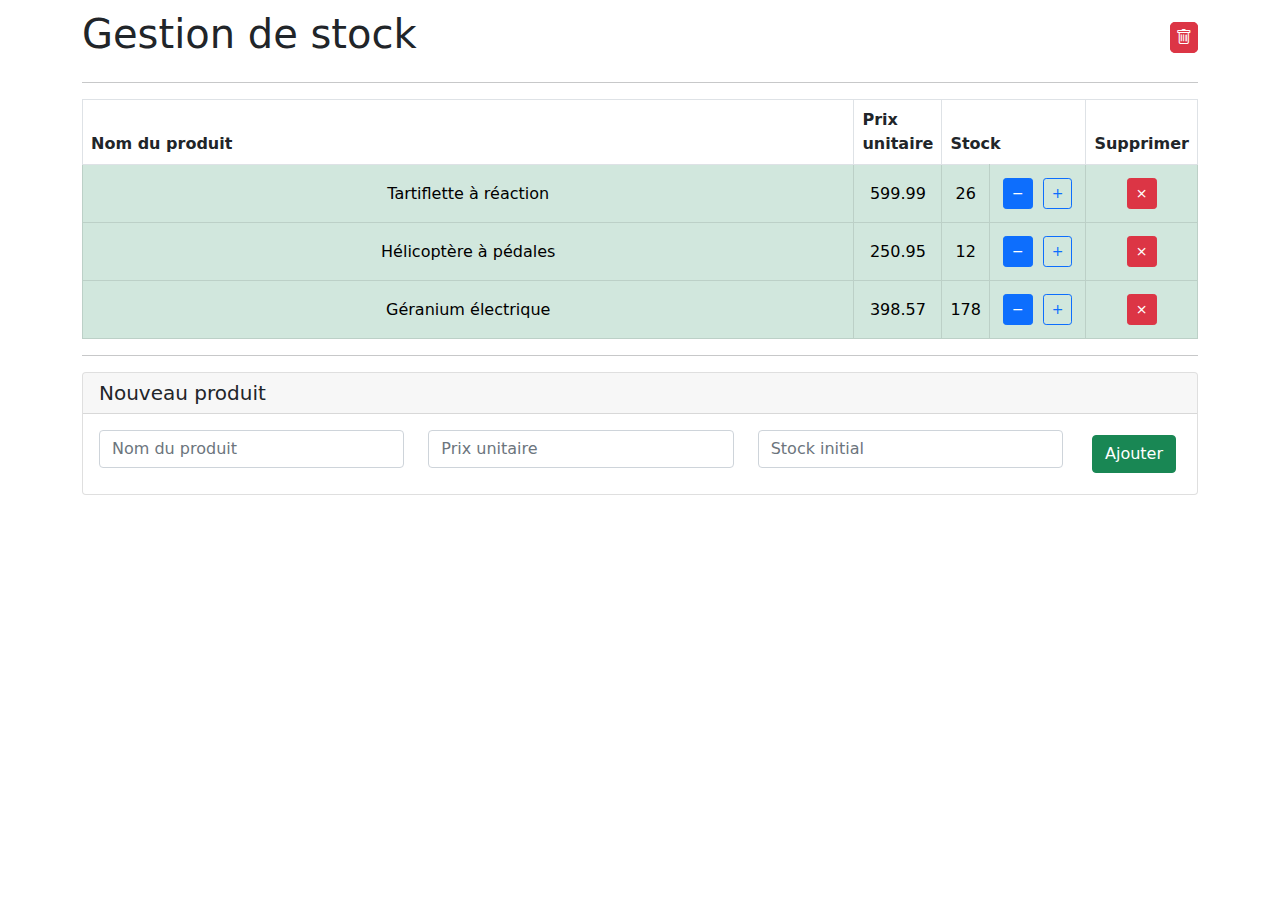
==== index.html @ 41620335 "Correction du code (renommage de variable, problème de conflit, problème de portée)" ====
<!DOCTYPE html>
<html lang="fr-FR">

<head>
    <meta charset="utf-8">
    <meta name="viewport" content="width=device-width, initial-scale=1.0">
    <meta http-equiv="X-UA-Compatible" content="ie=edge">

    <title>Gestion de Stock</title>

    <link rel="stylesheet" href="./css/bootstrap.min.css">
    <link rel="stylesheet" href="https://cdn.jsdelivr.net/npm/bootstrap-icons@1.11.3/font/bootstrap-icons.min.css">
    <link rel="stylesheet" href="./css/style.css">
</head>

<body>
    <div class="container">
        <!-- Titre + icone de suppression totale du stock -->
        <div id="top-container">
            <h1>Gestion de stock</h1>
            <div id="delete-all"></div>
        </div>

        <hr>

        <!-- Message d'alerte si le stock est vide. Doit s'effacer dans le cas contraire -->
        <div class="alert alert-warning" id="alert">
            Aucun produit en stock.
        </div>

        <!-- Tableau d'affichage des produits en stock -->
        <table class="table table-bordered table-hover">
            <thead class="thead-dark">
                <tr>
                    <th>Nom du produit</th>
                    <th>Prix unitaire</th>
                    <th colspan="2">Stock</th>
                    <th>Supprimer</th>
                </tr>
            </thead>
            <tbody id="products"></tbody>
        </table>

        <hr>

        <div class="card">
            <h5 class="card-header">Nouveau produit</h5>

            <!-- Formulaire d'ajout -->
            <form class="card-body" id="ajoutForm">
                <div class="row">
                    <div class="col">
                        <input type="text" id="add-name" class="form-control" placeholder="Nom du produit">
                    </div>
                    <div class="col">
                        <input type="text" id="add-price" class="form-control" placeholder="Prix unitaire">
                    </div>
                    <div class="col">
                        <input type="text" id="add-stock" class="form-control" placeholder="Stock initial">
                    </div>
                    <div class="col flex-grow-0">
                        <button type="submit" class="btn btn-success">Ajouter</button>
                    </div>
                </div>
            </form>
        </div>
    </div>

    <script src="./js/script.js"></script>
</body>

</html>
---- css/style.css ----
/* Votre CSS ici ! */
* {
  margin: 0;
  padding: 0;
  box-sizing: border-box;
}

#top-container {
  display: flex;
  justify-content: space-between;
  align-items: center;
  margin-top: 10px;
}

.delete-icon {
  background-color: #dc3545;
  border: 1px solid #dc3545;
  border-radius: 5px;
  color: #fff;
  padding: 5px;
  transition: background-color 0.2s ease-in-out;
}

.delete-icon:hover {
  background-color: #bb2d3b;
  border: #bb2d3b;
}

td {
  text-align: center;
  vertical-align: middle;
}

button {
  margin: 5px;
}
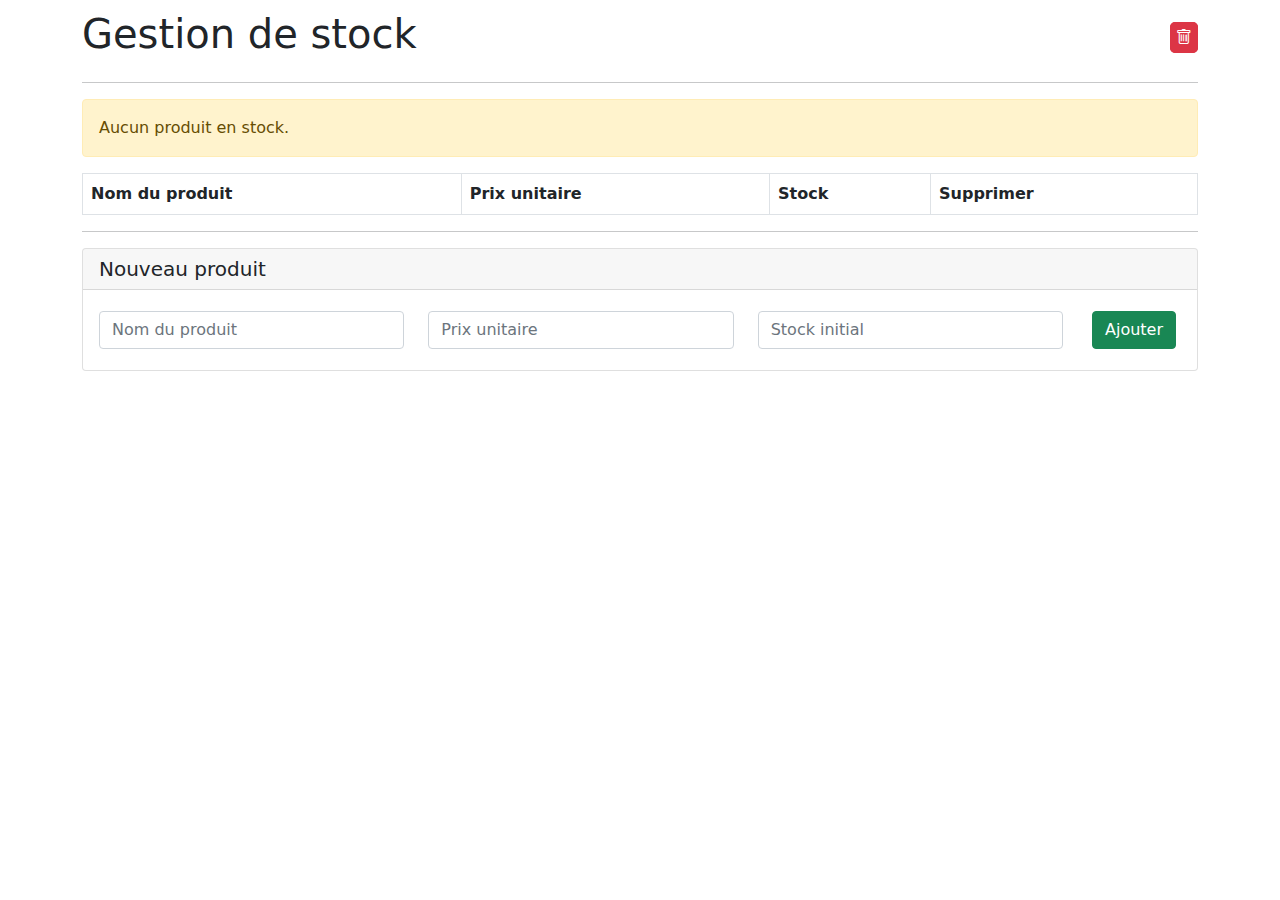
==== commit c6e0df82: "Ajout d'id aux th du tableau" ====
--- a/index.html
+++ b/index.html
@@ -32,9 +32,9 @@
         <table class="table table-bordered table-hover">
             <thead class="thead-dark">
                 <tr>
-                    <th>Nom du produit</th>
-                    <th>Prix unitaire</th>
-                    <th colspan="2">Stock</th>
+                    <th id="productName">Nom du produit</th>
+                    <th id="productPrice">Prix unitaire</th>
+                    <th id="productQuantity" colspan="2">Stock</th>
                     <th>Supprimer</th>
                 </tr>
             </thead>
--- a/css/style.css
+++ b/css/style.css
@@ -33,4 +33,8 @@
 
 button {
   margin: 5px;
+}
+
+.row {
+  align-items: center;
 }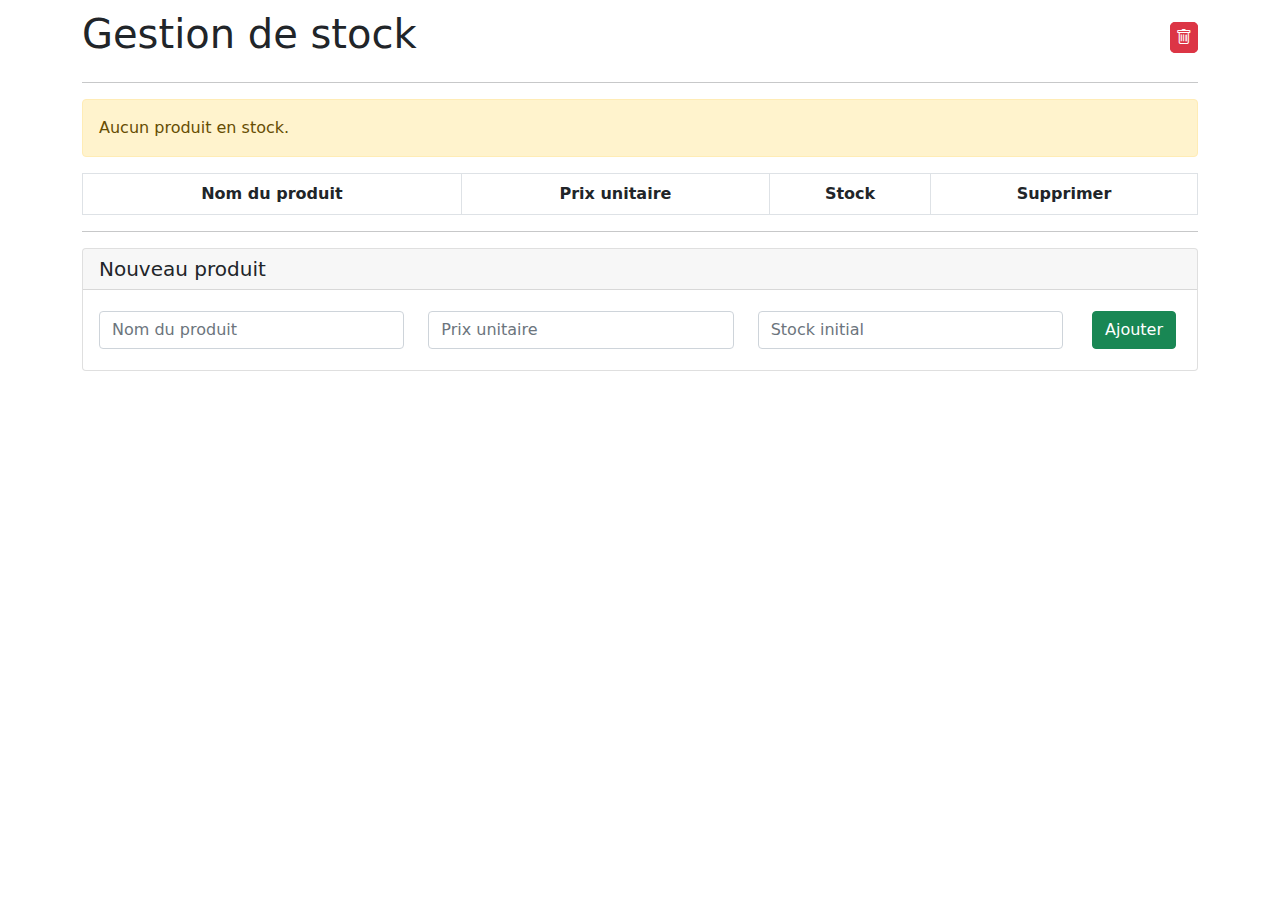
==== commit d02d77d8: "Ajout d'id, de la fonction suppression totale et du style pour le th Supprimer" ====
--- a/index.html
+++ b/index.html
@@ -35,7 +35,7 @@
                     <th id="productName">Nom du produit</th>
                     <th id="productPrice">Prix unitaire</th>
                     <th id="productQuantity" colspan="2">Stock</th>
-                    <th>Supprimer</th>
+                    <th id="productsDelete">Supprimer</th>
                 </tr>
             </thead>
             <tbody id="products"></tbody>
--- a/css/style.css
+++ b/css/style.css
@@ -26,6 +26,14 @@
   border: #bb2d3b;
 }
 
+#productName:hover,
+#productPrice:hover,
+#productQuantity:hover,
+#productsDelete:hover {
+  cursor: pointer;
+}
+
+th,
 td {
   text-align: center;
   vertical-align: middle;
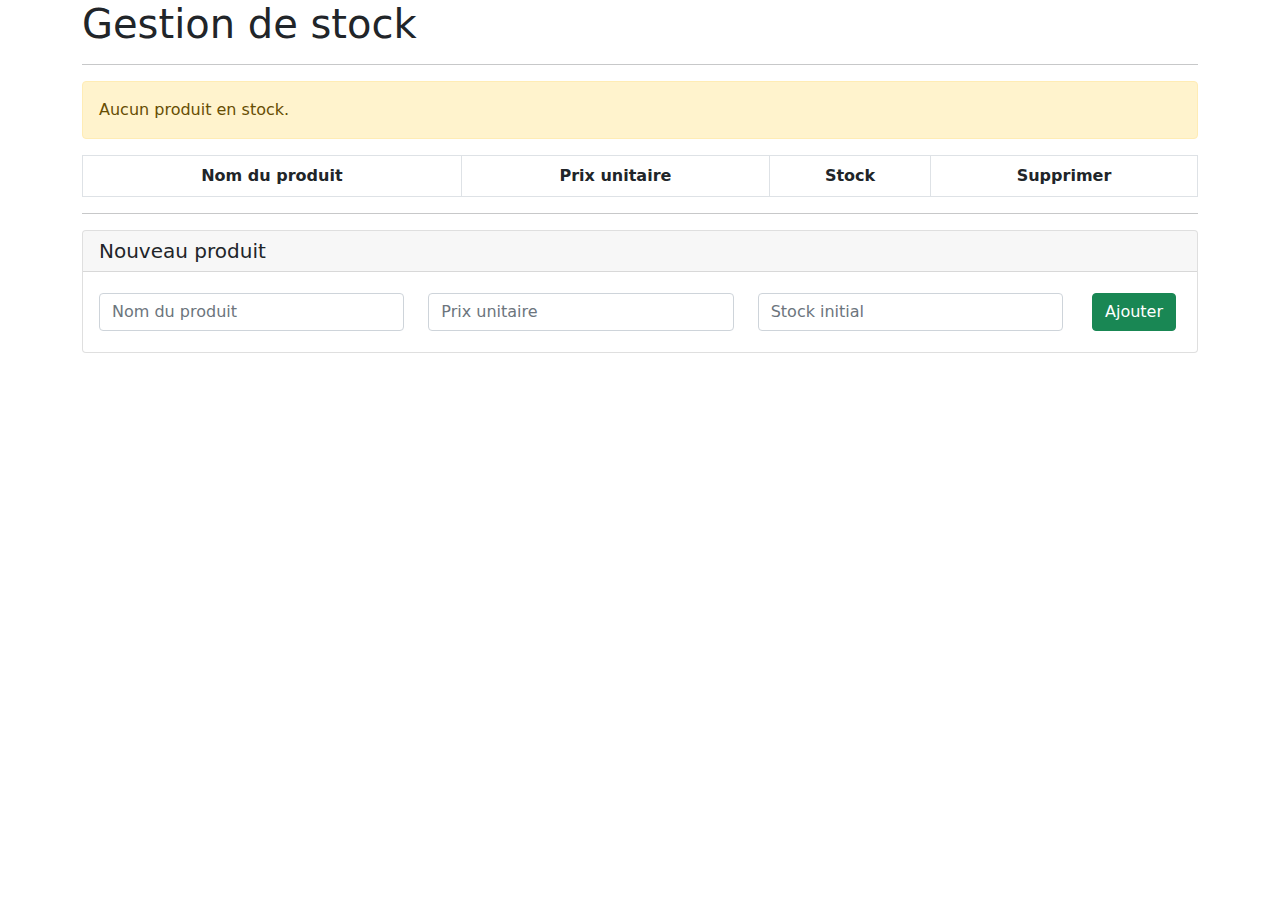
==== commit 8ff6657a: "Suppresion du listenerEvent sur les th et ajout d'une ligne à la place. L'icone de suppression total" ====
--- a/index.html
+++ b/index.html
@@ -15,11 +15,7 @@
 
 <body>
     <div class="container">
-        <!-- Titre + icone de suppression totale du stock -->
-        <div id="top-container">
-            <h1>Gestion de stock</h1>
-            <div id="delete-all"></div>
-        </div>
+        <h1>Gestion de stock</h1>
 
         <hr>
 
@@ -30,12 +26,12 @@
 
         <!-- Tableau d'affichage des produits en stock -->
         <table class="table table-bordered table-hover">
-            <thead class="thead-dark">
+            <thead id="th-table" class="thead-dark">
                 <tr>
-                    <th id="productName">Nom du produit</th>
-                    <th id="productPrice">Prix unitaire</th>
-                    <th id="productQuantity" colspan="2">Stock</th>
-                    <th id="productsDelete">Supprimer</th>
+                    <th>Nom du produit</th>
+                    <th>Prix unitaire</th>
+                    <th colspan="2">Stock</th>
+                    <th>Supprimer</th>
                 </tr>
             </thead>
             <tbody id="products"></tbody>
--- a/css/style.css
+++ b/css/style.css
@@ -1,22 +1,25 @@
 /* Votre CSS ici ! */
+
+/* RESET */
 * {
   margin: 0;
   padding: 0;
   box-sizing: border-box;
 }
 
-#top-container {
-  display: flex;
-  justify-content: space-between;
-  align-items: center;
-  margin-top: 10px;
-}
+/* HEADER */
 
+/* MAIN */
+
+/* body */
+
+/* Icone de suppression */
 .delete-icon {
   background-color: #dc3545;
   border: 1px solid #dc3545;
   border-radius: 5px;
   color: #fff;
+  cursor: pointer;
   padding: 5px;
   transition: background-color 0.2s ease-in-out;
 }
@@ -26,10 +29,10 @@
   border: #bb2d3b;
 }
 
-#productName:hover,
-#productPrice:hover,
-#productQuantity:hover,
-#productsDelete:hover {
+/* Tableau */
+
+/* ligne de tri */
+.tri {
   cursor: pointer;
 }
 
@@ -45,4 +48,8 @@
 
 .row {
   align-items: center;
-}+}
+
+/* FOOTER */
+
+/* MEDIA QUERIES */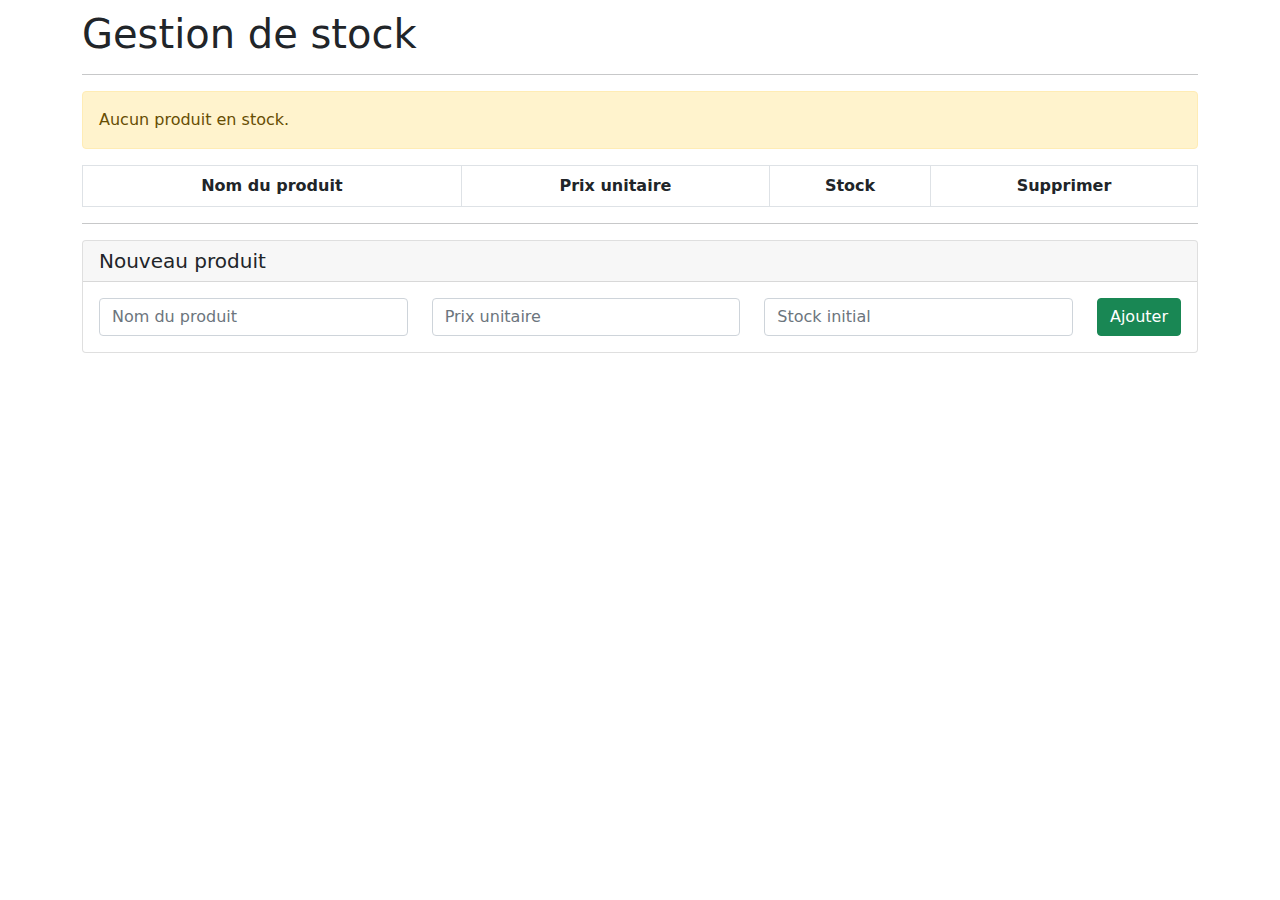
==== commit cf9cb4de: "Modification des fichiers : la v1 est strictement ce qui est demandé et la v2 est une version avec d" ====
--- a/index.html
+++ b/index.html
@@ -43,7 +43,7 @@
             <h5 class="card-header">Nouveau produit</h5>
 
             <!-- Formulaire d'ajout -->
-            <form class="card-body" id="ajoutForm">
+            <form class="card-body" id="form">
                 <div class="row">
                     <div class="col">
                         <input type="text" id="add-name" class="form-control" placeholder="Nom du produit">
--- a/css/style.css
+++ b/css/style.css
@@ -1,55 +1,24 @@
 /* Votre CSS ici ! */
 
-/* RESET */
+/* ----- RESET ----- */
 * {
   margin: 0;
   padding: 0;
   box-sizing: border-box;
 }
 
-/* HEADER */
+/* ----- HEADER ----- */
 
-/* MAIN */
+/* ----- MAIN ----- */
 
-/* body */
-
-/* Icone de suppression */
-.delete-icon {
-  background-color: #dc3545;
-  border: 1px solid #dc3545;
-  border-radius: 5px;
-  color: #fff;
-  cursor: pointer;
-  padding: 5px;
-  transition: background-color 0.2s ease-in-out;
+/* --- body --- */
+body {
+  margin: 10px;
 }
 
-.delete-icon:hover {
-  background-color: #bb2d3b;
-  border: #bb2d3b;
-}
-
-/* Tableau */
-
-/* ligne de tri */
-.tri {
-  cursor: pointer;
-}
-
+/* - Tableau - */
 th,
 td {
   text-align: center;
   vertical-align: middle;
-}
-
-button {
-  margin: 5px;
-}
-
-.row {
-  align-items: center;
-}
-
-/* FOOTER */
-
-/* MEDIA QUERIES */+}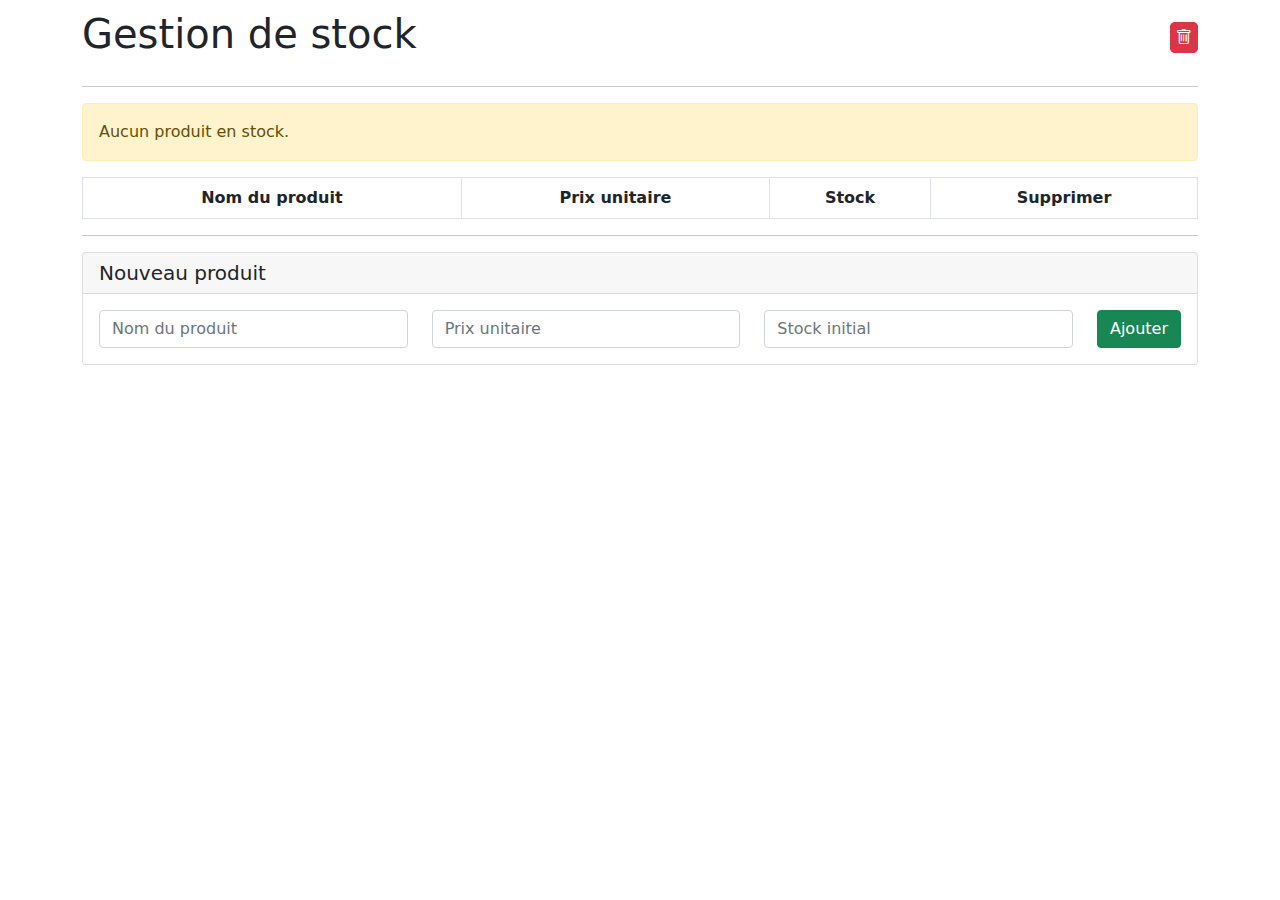
==== commit 174e05ed: "Ajout d'une fonction de suppression totale du stock avec le css correspondant" ====
--- a/index.html
+++ b/index.html
@@ -15,7 +15,9 @@
 
 <body>
     <div class="container">
-        <h1>Gestion de stock</h1>
+        <div id="top-container">
+            <h1>Gestion de stock</h1>
+        </div>
 
         <hr>
 
--- a/css/style.css
+++ b/css/style.css
@@ -12,6 +12,30 @@
 /* ----- MAIN ----- */
 
 /* --- body --- */
+
+#top-container {
+  display: flex;
+  justify-content: space-between;
+  align-items: center;
+  margin-bottom: 20px;
+}
+
+/* icone de suppression */
+.delete-icon {
+  background-color: #dc3545;
+  border: 1px solid #dc3545;
+  border-radius: 5px;
+  color: #fff;
+  cursor: pointer;
+  padding: 5px;
+  transition: background-color 0.2s ease-in-out;
+}
+
+.delete-icon:hover {
+  background-color: #bb2d3b;
+  border: 1px solid #bb2d3b;
+}
+
 body {
   margin: 10px;
 }
